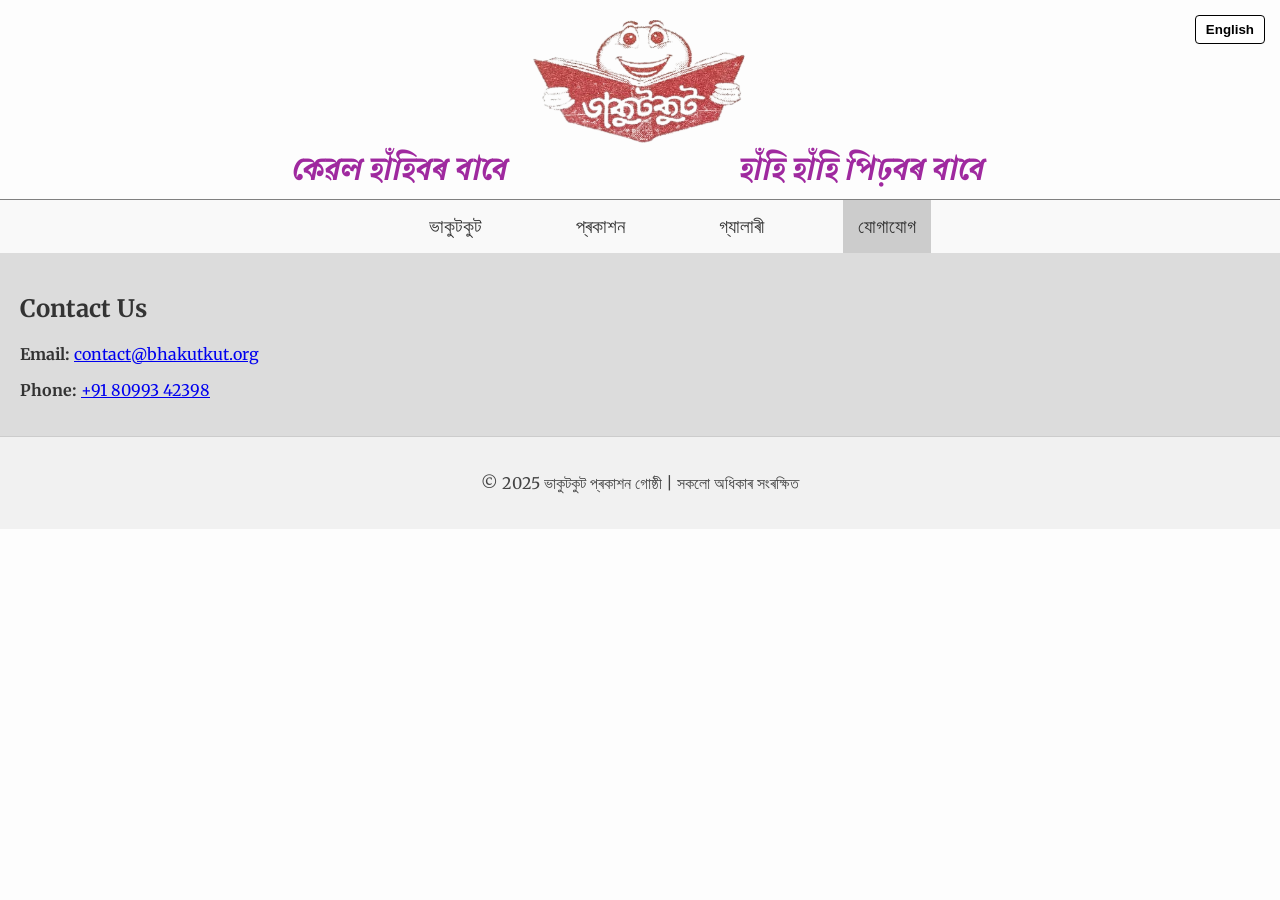
==== contact.html @ 933dbd90 "Bhakukut v0.1" ====
<!DOCTYPE html>
<html lang="as">

<head>
  <meta charset="UTF-8">
  <meta name="viewport" content="width=device-width, initial-scale=1.0">
  <title>ভাকুটকুট</title>
  <link href="https://fonts.googleapis.com/css2?family=Merriweather&display=swap" rel="stylesheet">
  <link href="https://fonts.googleapis.com/css2?family=Noto+Serif+Bengali&display=swap" rel="stylesheet">
  <link rel="preconnect" href="https://fonts.googleapis.com">
  <link rel="preconnect" href="https://fonts.gstatic.com" crossorigin>
  <link href="https://fonts.googleapis.com/css2?family=Galada&display=swap" rel="stylesheet">
  <link rel="stylesheet" href="style.css">
  <style src="style.css"> </style>
</head>

<body>
  <header>
    <button id="language-toggle">English</button>

    <div class="logo-container">
      <img src="assets/logo.png" alt="ভাকুটকুট Logo" class="logo">
    </div>

    <div class="tagline">
      <p data-as="কেৱল হাঁহিবৰ বাবে" data-en="কেৱল হাঁহিবৰ বাবে">কেৱল হাঁহিবৰ বাবে</p>
      <p data-as="হাঁহি হাঁহি পিঢ়বৰ বাবে" data-en="হাঁহি হাঁহি পিঢ়বৰ বাবে">হাঁহি হাঁহি পিঢ়বৰ বাবে</p>
    </div>
  </header>

  <nav>
    <a href="index.html" data-as="ভাকুটকুট" data-en="About">ভাকুটকুট</a>
    <a href="publications.html" data-as="প্ৰকাশন" data-en="Publications">প্ৰকাশন</a>
    <a href="gallery.html" data-as="গ্যালাৰী" data-en="Gallery">গ্যালাৰী</a>
    <a href="contact.html" data-as="যোগাযোগ" data-en="Contact">যোগাযোগ</a>
  </nav>



  <div class="container">


    <!-- <section id="contact">
      <h2 data-as="যোগাযোগ" data-en="Contact">যোগাযোগ</h2>
      <p data-as="আপুনি যদি অধিক তথ্য চাব খোজে বা যিকোনো প্ৰশ্ন থাকে, অনুগ্ৰহ কৰি ই-মেইল কৰক: "
        data-en="If you want to know more or have questions, please email: ">আপুনি যদি অধিক তথ্য চাব খোজে বা যিকোনো
        প্ৰশ্ন থাকে, অনুগ্ৰহ কৰি ই-মেইল কৰক: <strong>your-email@example.com</strong></p>
    </section> -->

    <section id="contact" class="contact-section">
  <h2>Contact Us</h2>
  <div class="contact-info">
    <p><strong>Email:</strong> <a href="mailto:contact@bhakutkut.org">contact@bhakutkut.org</a></p>
    <p><strong>Phone:</strong> <a href="tel:+918099342398">+91 80993 42398</a></p>
  </div>
</section>
  </div>

 <footer>
    <p data-as="&copy; 2025 ভাকুটকুট প্ৰকাশন গোষ্ঠী | সকলো অধিকাৰ সংৰক্ষিত"
      data-en="&copy; 2025 Bhakutkut Publication Group | All rights reserved">&copy; 2025 ভাকুটকুট প্ৰকাশন গোষ্ঠী | সকলো অধিকাৰ সংৰক্ষিত</p>
  </footer>

  <script src="script.js"></script>

</body>

</html>
---- style.css ----
header {
     position: relative;
     padding-top: 10px;
 }

 #language-toggle {
     position: absolute;
     top: 15px;
     right: 15px;
     padding: 6px 10px;
     background-color: #fff;
     border: 1px solid black;
     border-radius: 4px;
     cursor: pointer;
     font-weight: bold;
     z-index: 10;
 }

 .logo-container {
     text-align: center;
     margin-top: 10px;
     margin-bottom: 0px;
 }

 .logo {
     max-width: 250px;
     height: auto;
 }

 .tagline {
     display: flex;
     justify-content: center;
     gap: 18%;
     flex-wrap: nowrap;
     overflow-x: auto;
     padding: 10 10px;
     margin-top: px;
     margin-bottom: px;
     color: rgb(159, 41, 159);
 }

 .tagline p {
     font-family: "Galada", cursive;
     font-weight: 400;
     font-style: normal;
     margin: 0;
     font-size: 200%;
     white-space: nowrap;
     ;
 }

 nav {
     display: flex;
     justify-content: center;
     background-color: #f9f9f9;
     border-top: 1px solid grey;
     /* border-bottom: 1px solid grey; */

     font-family: system-ui, -apple-system, BlinkMacSystemFont, 'Segoe UI', Roboto, Oxygen, Ubuntu, Cantarell, 'Open Sans', 'Helvetica Neue', sans-serif;
     font-size: 1.2em;


 }

 nav a {
     color: #333;
     padding: 15px;
     text-decoration: none;
     margin-left: 5%;
 }

 nav a:hover {
     background-color: #ccc;
 }

 nav a.active {
     background-color: #ccc;
 }



 .container {

     padding: 20px;
     margin: 0%;
     background-color: #dcdcdc;

 }


 .about-section {

     display: flex;
     flex-wrap: wrap;
     align-items: flex-start;
     gap: 30px;
     margin-bottom: 40px;
 }

 .about-text {

     flex: 1 1 60%;
     line-height: 1.8;
     font-size: 1.1em;
 }

 
 .right-figure {
  float: right;
  width: 250px;              /* Adjust based on your image */
  margin: 0 0 20px 20px;     /* Top-right-bottom-left margins */
  text-align: center;
}

.right-figure img {
  width: 100%;
  height: auto;
  display: block;
  border-radius: 8px;
}

.right-figure figcaption {
  font-size: 14px;
  color: #444;
  margin-top: 6px;
}


.left-figure {
  float: left;
  width: 450px;              /* Adjust based on your image */
  margin: 0 20px 20px 0;     /* Top-right-bottom-left margins */
  text-align: center;     /* Center caption text */
}

.left-figure img {
  width: 100%;              /* Make image fill the figure */
  height: auto;   
   display: block;
  border-radius: 8px;          /* Maintain aspect ratio */
}

.left-figure figcaption {
  font-size: 14px;
  color: #555;
  margin-top: 8px;
}

.image-caption {
    text-align: center;
    font-weight: bold;
    font-size: 1rem;
    margin-bottom: 30px;
    color: #333;
}
 .team-section {
  margin: 40px 20px;
}

.team-section h2 {
  margin-bottom: 15px;
  font-size: 1.6em;
  text-align: left;
  padding-left: 10px;
}

.team-wrapper {
  position: relative;
  overflow: hidden;
}

.team-scroll {
  display: flex;
  gap: 20px;
  overflow-x: auto;
  padding: 10px;
  scroll-behavior: smooth;
  scrollbar-width: none; /* Firefox */
}

.team-scroll::-webkit-scrollbar {
  display: none;
}

.member-card {
  flex: 0 0 auto;
  width: 140px;
  text-align: center;
  padding: 10px;
  border: 1px solid #ccc;
  border-radius: 10px;
  background: #fff;
  box-shadow: 0 2px 6px rgba(0, 0, 0, 0.1);
  text-decoration: none;
  color: inherit;
  transition: transform 0.3s ease;
}

.member-card:hover {
  transform: scale(1.05);
}

.member-card img {
  width: 100%;
  height: auto;
  object-fit: cover;
  border-radius: 8px;
  transition: transform 0.3s ease;
}

.member-card:hover img {
  transform: scale(1.05);
}

.member-name {
  display: block;
  margin-top: 8px;
  font-weight: bold;
  font-size: 14px;
}

.member-role {
  font-size: 13px;
  color: #666;
}

/* Arrows */
.scroll-btn {
  position: absolute;
  top: 50%;
  transform: translateY(-50%);
  background-color: rgba(255, 255, 255, 0.9);
  border: none;
  font-size: 24px;
  cursor: pointer;
  padding: 5px 10px;
  z-index: 1;
  opacity: 0;
  transition: opacity 0.3s ease;
}

.team-wrapper:hover .scroll-btn {
  opacity: 1;
}

.scroll-btn.left {
  left: 0;
}

.scroll-btn.right {
  right: 0;
}


 body {
     font-family: 'Merriweather', serif;
     background-color: #fdfdfd;
     color: #333;
     margin: 0;
     padding: 0;
 }

 .sort-controls {
     display: flex;
     align-items: center;

     text-align: right;
     margin: 20px;
     font-size: 14px;
 }


 .sort-controls label {
     margin-right: 10px;
     font-weight: bold;
 }

 .sort-controls select {
     padding: 5px 10px;
     font-size: 14px;
     border-radius: 6px;
     border: 1px solid #ccc;
     background-color: #f9f9f9;
     cursor: pointer;
     transition: all 0.2s ease-in-out;
 }

 .sort-controls select:hover {
     background-color: #efefef;
 }

 .year-section {
     margin: 60px 0;
 }

 .year-section h3 {
     font-size: 28px;
     margin-bottom: 20px;
     border-bottom: 2px solid #aaa;
     padding-bottom: 5px;
     text-align: left;
     padding-left: 20px;
     color: #444;
 }

 .books-grid {
     display: grid;
     grid-template-columns: repeat(4, 1fr);
     gap: 20px;
     justify-items: center;
 }

 .book-card {
     width: 280px;
     box-shadow: 0 2px 6px rgba(0, 0, 0, 0.1);
     position: relative;
     background-color: #fff;
     padding: 10px;
     border-radius: 6px;
     overflow: hidden;
 }

 .book-card a.preview {
     position: relative;
     display: block;
 }

 .book-card img {
     width: 100%;
     object-fit: cover;
     border-radius: 4px;
     margin-bottom: 5px;
     display: block;
 }

 /* Eye icon initially hidden */
 .preview-icon {
     position: absolute;
     top: 50%;
     left: 50%;
     transform: translate(-50%, -50%);
     font-size: 30px;
     opacity: 0;
     transition: opacity 0.3s ease;
     pointer-events: none;
     color: rgba(0, 0, 0, 0.4);
 }

 /* Show eye icon only on hover */
 .book-card:hover .preview-icon {
     opacity: 1;
 }



 .book-title {
     margin: 0;
     font-size: 16px;
     color: #222;
 }

 .book-buttons {
     margin-top: 10px;
     margin-bottom: 10px;
 }

 .book-buttons .btn.download {
     background-color: #ccc;
     color: #fff;
     padding: 2px 6px 2px 0px;
     border: none;
     border-radius: 0px;
     font-weight: bold;
     font-size: 12px;
     text-decoration: none;
     display: inline-block;
     box-shadow: 0 2px 6px rgba(0, 0, 0, 0.15);
     transition: background-color 0.3s ease, transform 0.2s ease;
 }

 .book-buttons .btn.download:hover {
     background-color: #e2e6ea;
     transform: translateY(-2px);
 }


 .published-work {
     padding: 0px;
     text-align: left;
 }



 .year-section {
     margin-bottom: 40px;
 }

 .year-section h3 {
     font-size: 20px;
     margin-bottom: 10px;
     border-bottom: 1px solid #ccc;
 }

 
 .book-card:hover {
     animation: thumbnailZoomAnimation 100ms linear 10ms 1 forwards;
 }

 team-section {
  padding: 40px 20px;
  background-color: #fefefe;
}

#team-section h2 {
  text-align: center;
  font-size: 2rem;
  margin-bottom: 40px;
}

.member-row {
  margin-bottom: 50px;
}

.member-row h3 {
  font-size: 1.4rem;
  font-weight: bold;
  margin: 0 0 15px 10px;
}

.scroll-row {
  display: flex;
  gap: 20px;
  overflow-x: auto;
  padding: 10px;
  scroll-snap-type: x mandatory;
}

.member-card {
  flex: 0 0 auto;
  width: 180px;
  background: white;
  border: 1px solid #ddd;
  border-radius: 8px;
  padding: 10px;
  scroll-snap-align: start;
  text-align: center;
  box-shadow: 0 2px 6px rgba(0, 0, 0, 0.1);
}

.member-card img {
  width: 100%;
  height: 180px;
  object-fit: cover;
  border-radius: 6px;
}

.member-name {
  display: block;
  font-weight: bold;
  margin-top: 12px;
  font-size: 0.95rem;
}

.member-role {
  display: block;
  font-size: 10px;
  color: #555;
}
 @keyframes thumbnailZoomAnimation {
     to {
         transform: scale(110%);
     }
 }



 footer {
     background-color: #f1f1f1;
     color: #444;
     text-align: center;
     padding: 20px;
     border-top: 1px solid #ccc;
 }


 @media (max-width: 500px) {
     body {
         font-size: 14px;
     }

     .tagline p {
         font-size: 110%;
     }

     nav a {
         font-size: 70%;
         ;
     }

     .logo {
         width: 150px;
     }

     #language-toggle {
         top: 10px;
         right: 10px;
         padding: 4px 6px;
         font-size: 90%;
     }

     #language-toggle {
         top: 10px;
         right: 10px;
         padding: 4px 6px;
         font-size: 85%;
     }

     .about-text {
         font-size: 0.85em;
     }

    .right-figure{
        float: none;
        width: 240px;
    }
     .left-figure{
        float: none;
        width: 300px;
    }      
     .image-caption {
         font-size: 14px;
     }
     .member-card{
        width: 80px;
        height: auto;
        padding: 4px;
     }
     .member-name, .member-role {
            font-size: 10px;
        }
  
     .books-grid {
         grid-template-columns: repeat(2, 1fr);
         gap: 10px;
     }

     .book-card {
         width: 140px;
     }

     .book-title {
         font-size: 12px;
     }

     .book-buttons {
         justify-content: center;
     }

     .book-buttons .btn.download {
         font-size: 10px;
         padding: 2px 4px;

     }

     .year-section h3 {
         font-size: 18px;
         padding-left: 10px;
     }

     .sort-controls {
         flex-direction: row;
         justify-content: flex-start;
         font-size: 12px;
         margin: 5px 5px 5px 0px;
         gap: 0px;
         position: absolute;

     }

     .sort-controls select {
         font-size: 12px;
         padding: 4px 8px;
     }

     .gallery-item{
        width: 300px;
        height: auto;
 }
 }
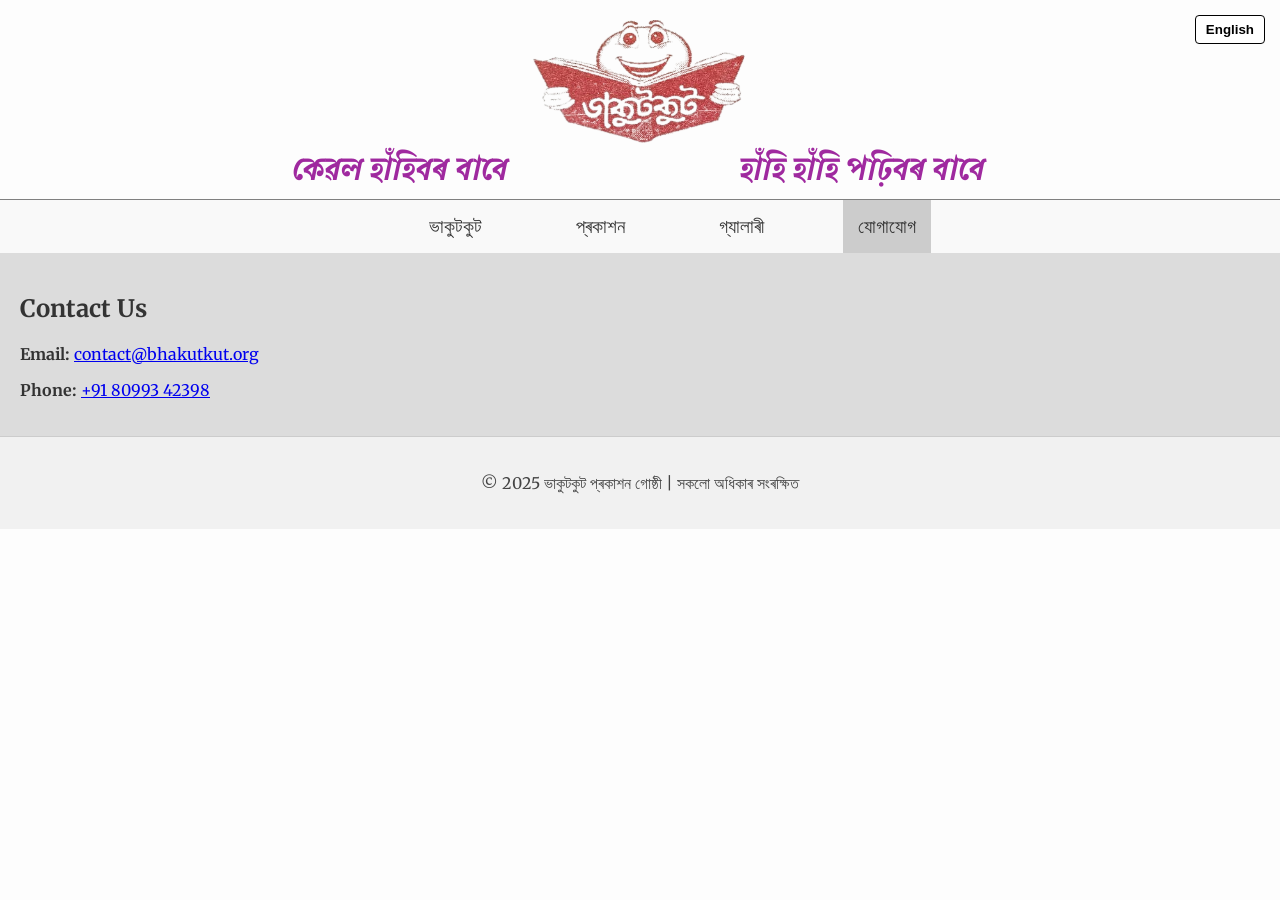
==== commit 89a65eb4: "Font sizes fixed" ====
--- a/contact.html
+++ b/contact.html
@@ -24,7 +24,7 @@
 
     <div class="tagline">
       <p data-as="কেৱল হাঁহিবৰ বাবে" data-en="কেৱল হাঁহিবৰ বাবে">কেৱল হাঁহিবৰ বাবে</p>
-      <p data-as="হাঁহি হাঁহি পিঢ়বৰ বাবে" data-en="হাঁহি হাঁহি পিঢ়বৰ বাবে">হাঁহি হাঁহি পিঢ়বৰ বাবে</p>
+      <p data-as="হাঁহি হাঁহি পঢ়িবৰ বাবে" data-en="হাঁহি হাঁহি পঢ়িবৰ বাবে">হাঁহি হাঁহি পঢ়িবৰ বাবে</p>
     </div>
   </header>
 
--- a/style.css
+++ b/style.css
@@ -86,7 +86,13 @@
      background-color: #dcdcdc;
 
  }
-
+#team-section {
+
+     padding: 20px;
+     margin: 0%;
+     
+
+ }
 
  .about-section {
 
@@ -485,7 +491,10 @@
 
  @media (max-width: 500px) {
      body {
-         font-size: 14px;
+         font-size: 15px;
+     }
+     .about-section{
+      font-size: 120%;
      }
 
      .tagline p {
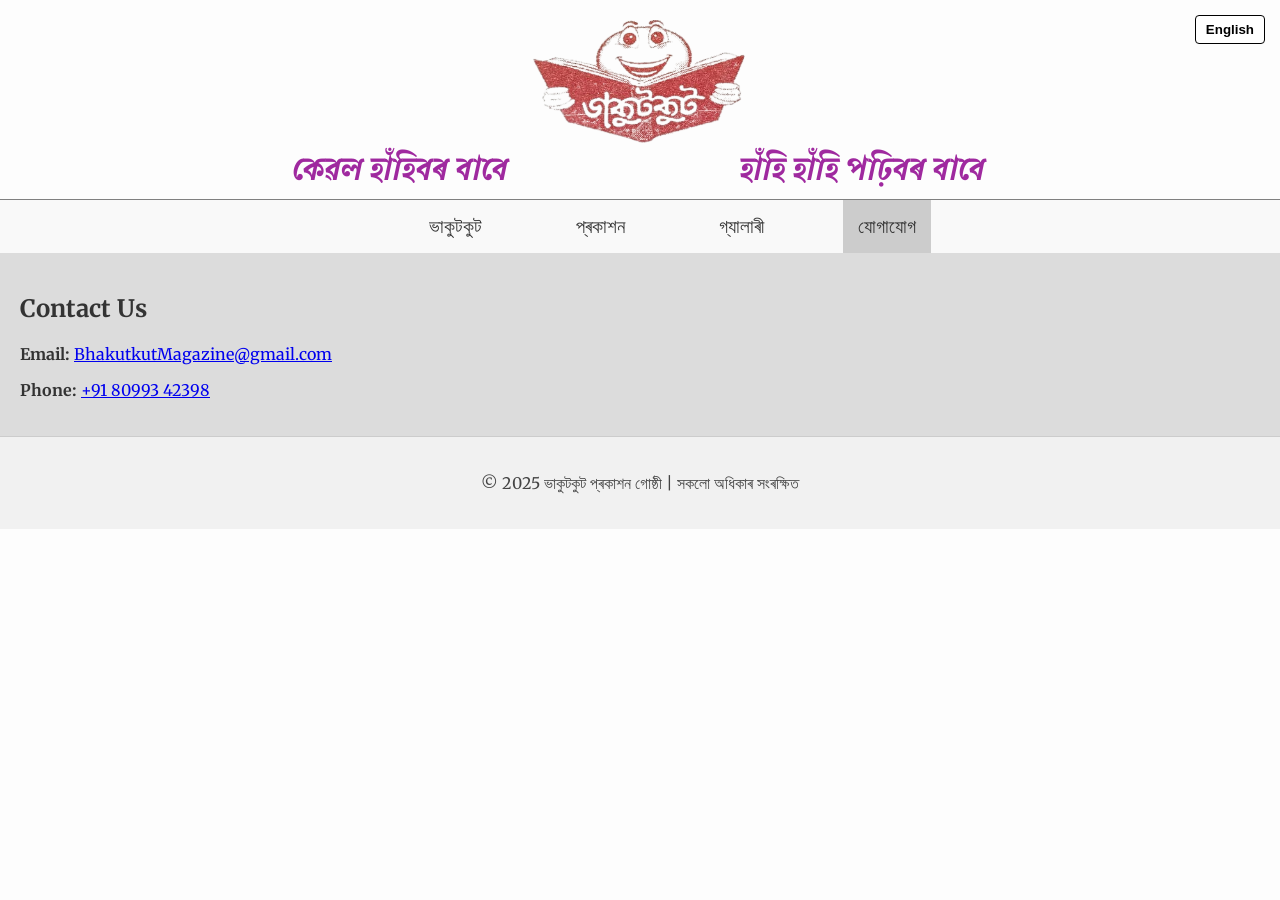
==== commit 9c8567ce: "Added valid email" ====
--- a/contact.html
+++ b/contact.html
@@ -50,7 +50,7 @@
     <section id="contact" class="contact-section">
   <h2>Contact Us</h2>
   <div class="contact-info">
-    <p><strong>Email:</strong> <a href="mailto:contact@bhakutkut.org">contact@bhakutkut.org</a></p>
+    <p><strong>Email:</strong> <a href="mailto:BhakutkutMagazine@gmail.com">BhakutkutMagazine@gmail.com</a></p>
     <p><strong>Phone:</strong> <a href="tel:+918099342398">+91 80993 42398</a></p>
   </div>
 </section>
--- a/style.css
+++ b/style.css
@@ -443,7 +443,7 @@
 
 .member-card {
   flex: 0 0 auto;
-  width: 180px;
+  width: 100px;
   background: white;
   border: 1px solid #ddd;
   border-radius: 8px;
@@ -455,7 +455,7 @@
 
 .member-card img {
   width: 100%;
-  height: 180px;
+  height: auto;
   object-fit: cover;
   border-radius: 6px;
 }
@@ -541,8 +541,11 @@
      }
      .member-card{
         width: 80px;
+        padding: 8px;
+     }
+     .member-card img{
+        width: 100%;
         height: auto;
-        padding: 4px;
      }
      .member-name, .member-role {
             font-size: 10px;
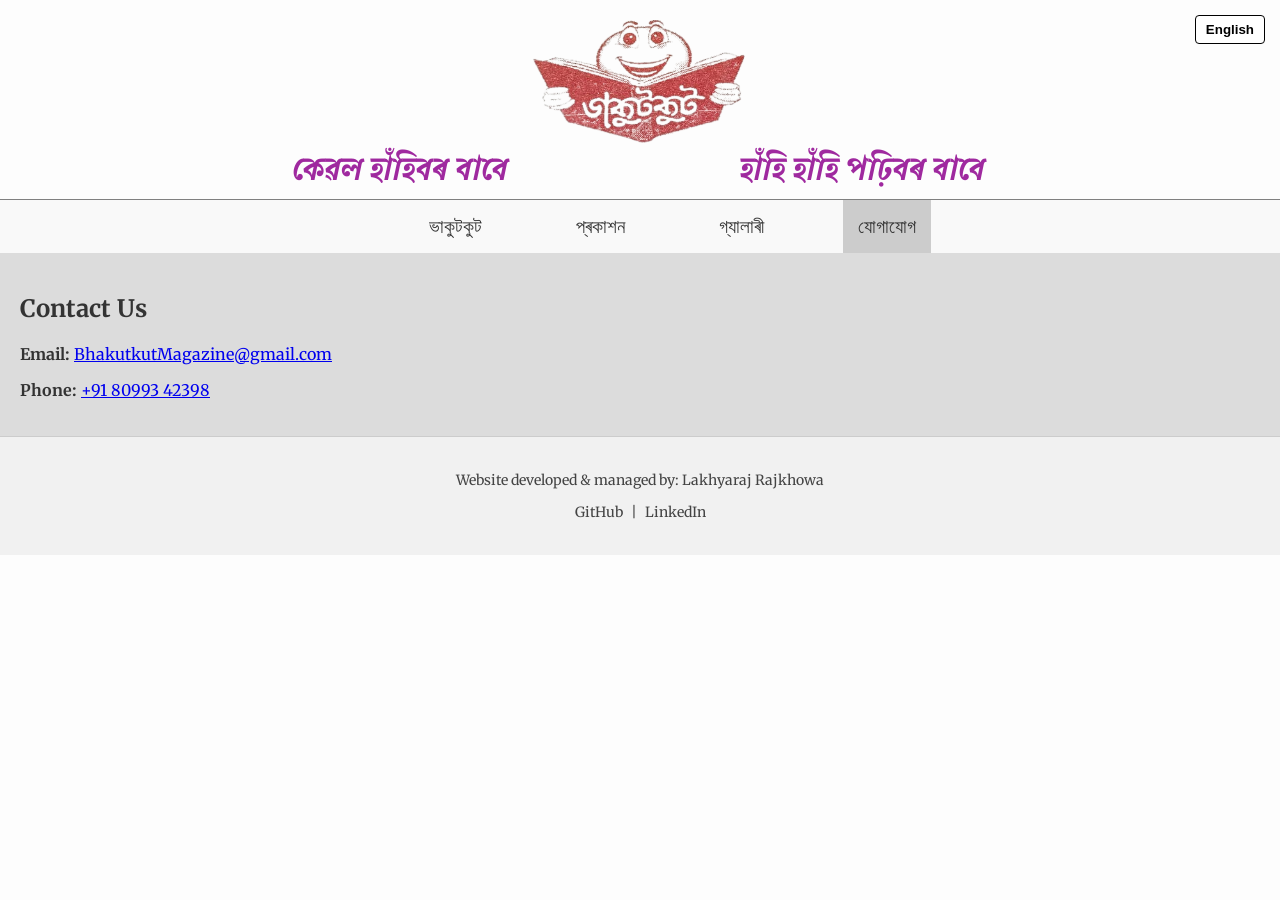
==== commit ad84de63: "Changed icon" ====
--- a/contact.html
+++ b/contact.html
@@ -4,13 +4,20 @@
 <head>
   <meta charset="UTF-8">
   <meta name="viewport" content="width=device-width, initial-scale=1.0">
-  <title>ভাকুটকুট</title>
+  <title>Bhakutkut</title>
+
+  <meta name="description" content="ভাকুটকুট - অসমৰ একমাত্ৰ হাস্য-ব্যংগ বাৰ্তালোচনী | Bhakutkut - Assam's only satirical magazine since 1993." />
+  <meta name="keywords" content="ভাকুটকুট, হাস্য, ব্যংগ, অসম, ব্যংগ পত্রিকা, Assamese satire, Assamese magazine, Bhakutkut, Assam literature" />
+  <meta name="author" content="ভাকুটকুট প্ৰকাশন গোষ্ঠী | Bhakutkut Publication Group" />
+
   <link href="https://fonts.googleapis.com/css2?family=Merriweather&display=swap" rel="stylesheet">
   <link href="https://fonts.googleapis.com/css2?family=Noto+Serif+Bengali&display=swap" rel="stylesheet">
   <link rel="preconnect" href="https://fonts.googleapis.com">
   <link rel="preconnect" href="https://fonts.gstatic.com" crossorigin>
   <link href="https://fonts.googleapis.com/css2?family=Galada&display=swap" rel="stylesheet">
   <link rel="stylesheet" href="style.css">
+  <link rel="icon" href="assets/favicon2.png" type="image/png">
+
   <style src="style.css"> </style>
 </head>
 
@@ -55,10 +62,21 @@
   </div>
 </section>
   </div>
+<footer>
 
- <footer>
-    <p data-as="&copy; 2025 ভাকুটকুট প্ৰকাশন গোষ্ঠী | সকলো অধিকাৰ সংৰক্ষিত"
-      data-en="&copy; 2025 Bhakutkut Publication Group | All rights reserved">&copy; 2025 ভাকুটকুট প্ৰকাশন গোষ্ঠী | সকলো অধিকাৰ সংৰক্ষিত</p>
+    <p data-as="Website developed & managed by: Lakhyaraj Rajkhowa"
+      data-en="Website developed & managed by: Lakhyaraj Rajkhowa">
+      Website developed & managed by: Lakhyaraj Rajkhowa
+    </p>
+
+    <p>
+      <a href="https://github.com/lakhyarajrajkhowa" target="_blank">
+        <i class="fab fa-github"></i> GitHub
+      </a> |
+      <a href="https://in.linkedin.com/in/lakhyaraj-rajkhowa-885205292" target="_blank">
+        <i class="fab fa-linkedin"></i> LinkedIn
+      </a>
+    </p>
   </footer>
 
   <script src="script.js"></script>
--- a/style.css
+++ b/style.css
@@ -51,6 +51,9 @@
 
  nav {
      display: flex;
+     position: sticky;
+     top: 0;
+     z-index: 1000;
      justify-content: center;
      background-color: #f9f9f9;
      border-top: 1px solid grey;
@@ -480,13 +483,29 @@
 
 
 
- footer {
-     background-color: #f1f1f1;
-     color: #444;
-     text-align: center;
-     padding: 20px;
-     border-top: 1px solid #ccc;
- }
+footer {
+  background-color: #f1f1f1;
+  color: #444;
+  text-align: center;
+  padding: 20px;
+  border-top: 1px solid #ccc;
+  font-size: 14px;
+}
+
+footer a {
+  color: #444;
+  text-decoration: none;
+  margin: 0 5px;
+  transition: color 0.3s ease;
+}
+
+footer a:hover {
+  color: #d12d2d; /* optional red accent */
+}
+footer p {
+  white-space: nowrap;
+  overflow-wrap: break-word;
+}
 
 
  @media (max-width: 500px) {
@@ -598,4 +617,8 @@
         width: 300px;
         height: auto;
  }
+ footer {
+  
+  font-size: 12px;
+}
  }
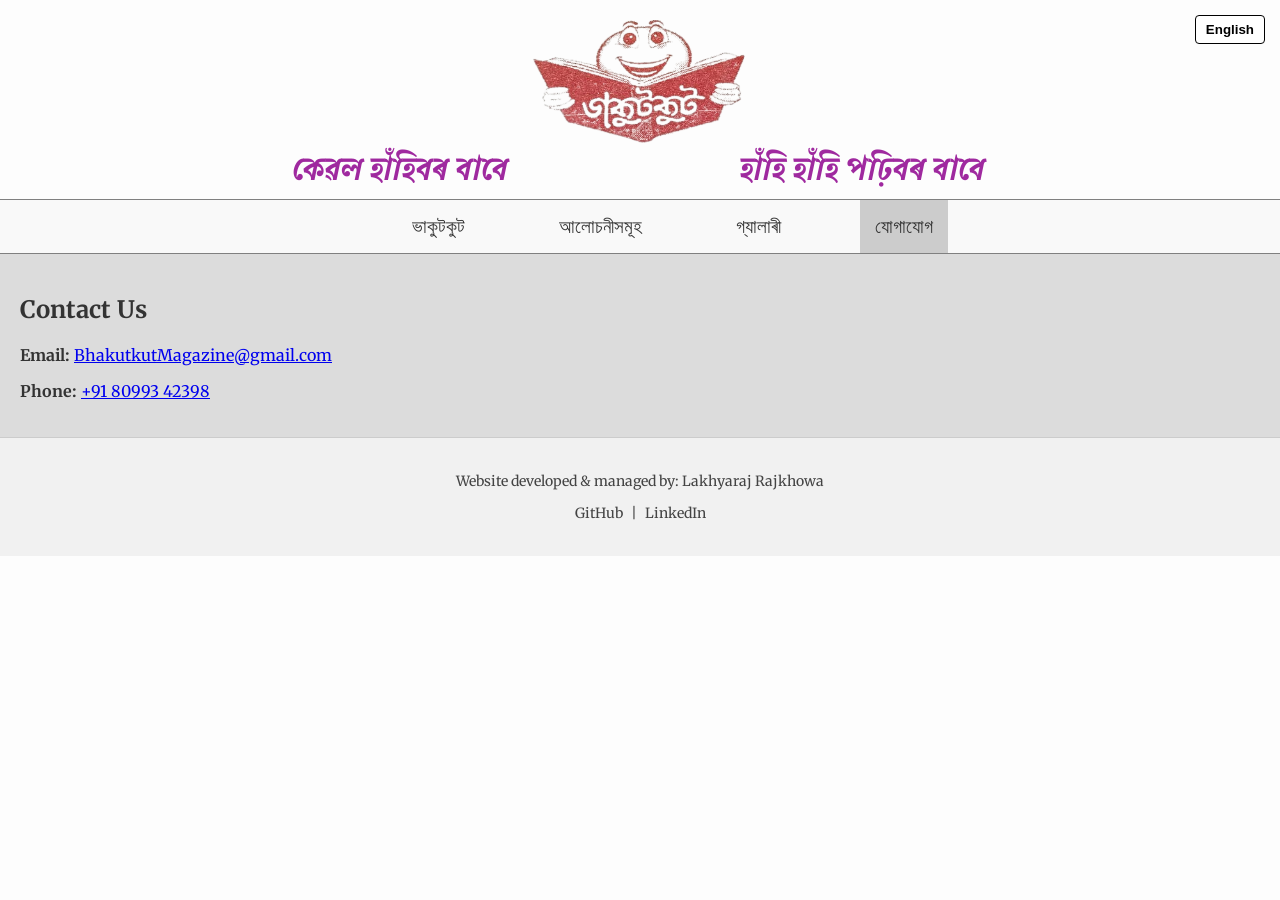
==== commit 90ab1ca7: "Updated nav bar" ====
--- a/contact.html
+++ b/contact.html
@@ -37,7 +37,7 @@
 
   <nav>
     <a href="index.html" data-as="ভাকুটকুট" data-en="About">ভাকুটকুট</a>
-    <a href="publications.html" data-as="প্ৰকাশন" data-en="Publications">প্ৰকাশন</a>
+    <a href="publications.html" data-as="আলোচনীসমূহ" data-en="Publications">আলোচনীসমূহ</a>
     <a href="gallery.html" data-as="গ্যালাৰী" data-en="Gallery">গ্যালাৰী</a>
     <a href="contact.html" data-as="যোগাযোগ" data-en="Contact">যোগাযোগ</a>
   </nav>
--- a/style.css
+++ b/style.css
@@ -57,6 +57,7 @@
      justify-content: center;
      background-color: #f9f9f9;
      border-top: 1px solid grey;
+     border-bottom:  1px solid grey;
      /* border-bottom: 1px solid grey; */
 
      font-family: system-ui, -apple-system, BlinkMacSystemFont, 'Segoe UI', Roboto, Oxygen, Ubuntu, Cantarell, 'Open Sans', 'Helvetica Neue', sans-serif;
